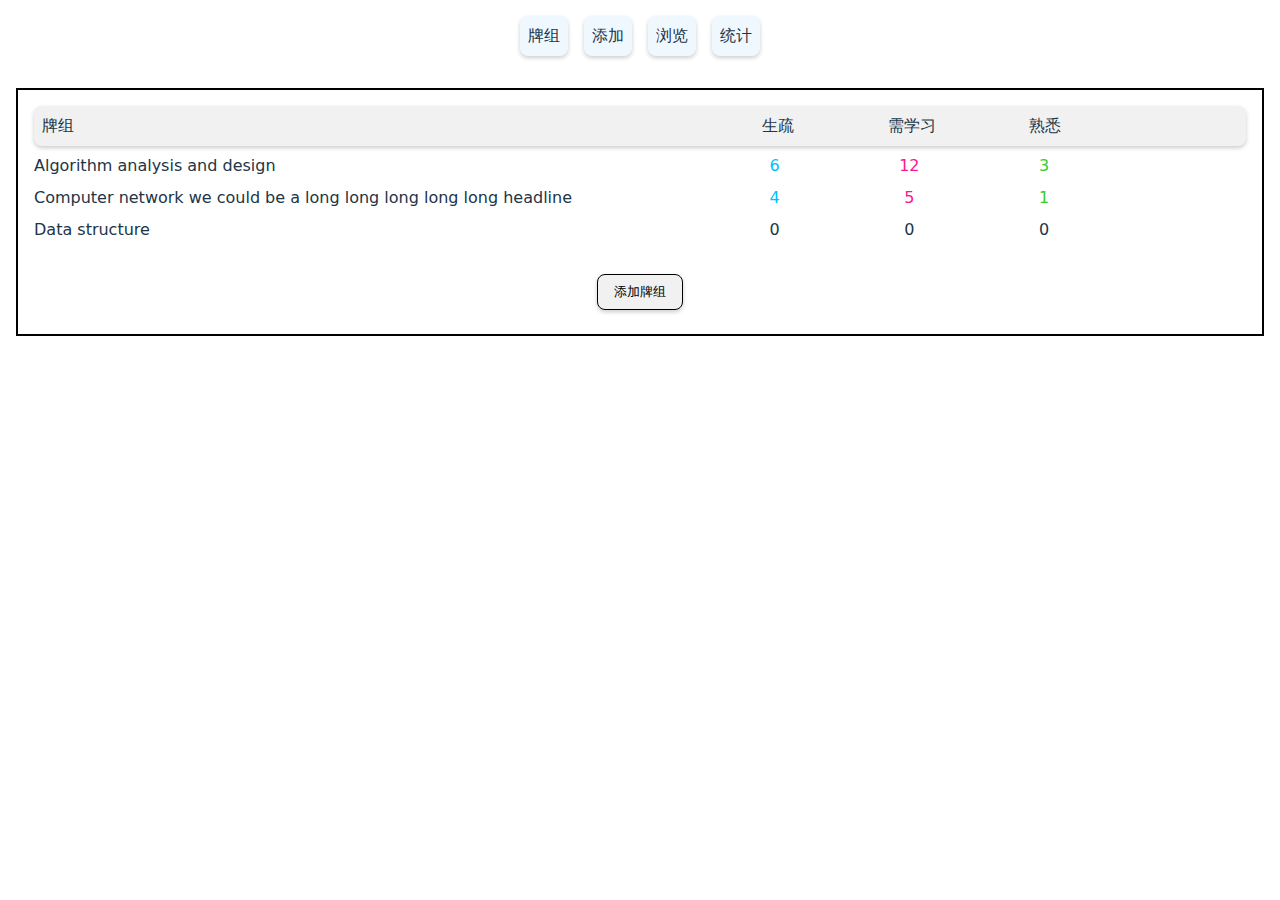
==== index.html @ 84f3cdff "version 1.0" ====
<!doctype html>
<html lang="en">
  <head>
    <meta charset="UTF-8" />
    <meta name="viewport" content="width=device-width, initial-scale=1.0" />
    <title>MALITY-RECITE</title>
    <script type="module" crossorigin src="/assets/index-NB35dJ73.js"></script>
    <link rel="stylesheet" crossorigin href="/assets/index-a_k9HoGU.css">
  </head>
  <body>
    <div id="root"></div>
  </body>
</html>
---- assets/index-a_k9HoGU.css ----
ul li{list-style:none}ul{display:flex}.header{display:flex;position:sticky;justify-content:center}.header ul li{margin:1rem .5rem;padding:.5rem;background-color:#f0f8ff;border-radius:.5rem;cursor:pointer;transition:all .3s ease-in-out;box-shadow:0 2px 4px #0003}*{padding:0;margin:0}.main{display:flex;flex-direction:column;border:2px solid black;margin:1rem}.card-group{margin:1rem}.display ul li:first-of-type{flex:5}.display ul li:not(:first-of-type){flex:1;text-align:center}.bar{padding:.5rem 0 .5rem .5rem;background-color:#f1f1f1;border-radius:.5rem;box-shadow:0 2px 4px #0003}.groups ul{margin:.5rem 0}.groups ul li:first-of-type{cursor:pointer}.groups ul li:first-of-type:hover{color:#00f;text-decoration:underline}.add-bar{display:flex;padding:.5rem;justify-content:space-around}.add-bar label{margin:.5rem}.add-bar select{padding:.5rem;border-radius:.5rem;border:1px solid black}.add-content div{display:flex;flex-direction:column;margin:.5rem}.add-content div input,.add-content div textarea{padding:.5rem;border-radius:.5rem;border:1px solid black}.add-button{display:flex;justify-content:center;margin:2rem .5rem .5rem}.add-button button{margin:0 2rem;padding:.5rem 1rem;border-radius:.5rem;border:1px solid black;cursor:pointer;background-color:#f1f1f1;box-shadow:0 2px 4px #0003}.add-button button:hover{background-color:#e1e1e1}.bar-list{display:flex;flex-direction:column;margin:.5rem}.bar-list li:hover{color:#00f;text-decoration:underline;cursor:pointer}.left-sidebar{border-right:2px solid black;margin-right:1rem}.overview{display:flex;margin:.5rem}.search-bar{display:flex;flex-direction:column;flex:1}.search-bar div{display:flex;margin:.5rem}.search-bar div input{padding:.5rem;border-radius:.5rem;border:1px solid black;flex:1}.show-bar ul li:first-of-type{flex:3}.show-bar ul li:last-of-type{flex:3;text-align:center}.show-bar ul li:not(:first-of-type,:last-of-type){flex:1;text-align:center}.show-bar{display:flex;flex-direction:column}.card-group-input{margin-right:1rem;margin-top:1rem}.card-group-input input{width:100%;min-width:200px;padding:.5rem}.cards{display:flex;flex-direction:column;align-items:center}.cards h2{margin:2rem}.cards section{margin:2rem;display:flex}.learn{display:flex;flex-direction:column}.display.groups ul li svg{width:100%;visibility:hidden}.display.groups ul:hover li svg{visibility:visible}.setting{position:fixed;width:4rem;box-shadow:0 2px 4px #0003;background-color:#f1f1f1;display:flex;flex-direction:column;align-items:center}.setting span{width:100%;cursor:pointer}.setting span:hover{background-color:#faebd7}.update-card-group{display:flex;flex-direction:column;margin:1rem}.update-card-group div{display:flex;justify-content:space-around;margin:1rem 0;width:100%}.update-card-group div input{width:100%;padding:.5rem;border-radius:.5rem;border:1px solid black}.update-card-group button{margin:1rem 0;padding:.5rem 1rem;border-radius:.5rem;border:1px solid black;cursor:pointer;background-color:#f1f1f1;box-shadow:0 2px 4px #0003}.update-card-group button:hover{background-color:#e1e1e1}.card{display:flex;flex-direction:column;margin:1rem;padding:1rem;border-radius:.5rem;border:1px solid black;box-shadow:0 2px 4px #0003;text-align:center}.card .front{padding:1rem 0;background-color:#f1f1f1;transition:background-color .3s ease-in-out}.card .back{border-top:1px solid black;background-color:#e1e1e1;padding:1rem 0}.card-button{display:flex;justify-content:space-around;margin:1rem 0}.card-button button{padding:.5rem 1rem;border-radius:.5rem;border:1px solid black;cursor:pointer;background-color:#f1f1f1;box-shadow:0 2px 4px #0003}.card-button button:hover{background-color:#e1e1e1}.finished{display:flex;flex-direction:column;margin:5rem;text-align:center}.finished button{margin:1rem 0;padding:.5rem 1rem;border-radius:.5rem;border:1px solid black;cursor:pointer;background-color:#f1f1f1;box-shadow:0 2px 4px #0003}.text-overflow ul li{display:-webkit-box;width:100%;overflow:hidden;text-overflow:ellipsis;-webkit-box-orient:vertical;-webkit-line-clamp:2}.show-bar.group.text-overflow ul:nth-child(odd) li{background-color:#d3d3d3}.show-bar.group.text-overflow ul:nth-child(2n) li{background-color:#fff}.show-bar.group.text-overflow ul :first-of-type:hover{background-color:#add8e6;cursor:pointer}#mydiv{position:absolute;z-index:9;background-color:#f1f1f1;border:1px solid #d3d3d3;text-align:center;display:flex;flex-direction:column}#mydivheader{padding:10px;cursor:move;z-index:10;background-color:#2196f3;color:#fff}#mydiv .del{color:red}#mydiv .del:hover{background-color:pink}textarea{resize:vertical;min-height:100px;max-height:300px;overflow:auto}#mydiv textarea{resize:both;min-width:300px;padding:.5rem;border:1px solid black}#mydiv input{padding:.5rem;border:1px solid black}#mydiv button{margin:.5rem;padding:.5rem 1rem;border-radius:.5rem;border:1px solid black;cursor:pointer;background-color:#f1f1f1;box-shadow:0 2px 4px #0003}#mydiv button:hover{background-color:#e1e1e1}:root{font-family:Inter,system-ui,Avenir,Helvetica,Arial,sans-serif;line-height:1.5;font-weight:400;color-scheme:light dark;color:#ffffffde;background-color:#242424;font-synthesis:none;text-rendering:optimizeLegibility;-webkit-font-smoothing:antialiased;-moz-osx-font-smoothing:grayscale}@media (prefers-color-scheme: light){:root{color:#213547;background-color:#fff}a:hover{color:#747bff}button{background-color:#f9f9f9}}
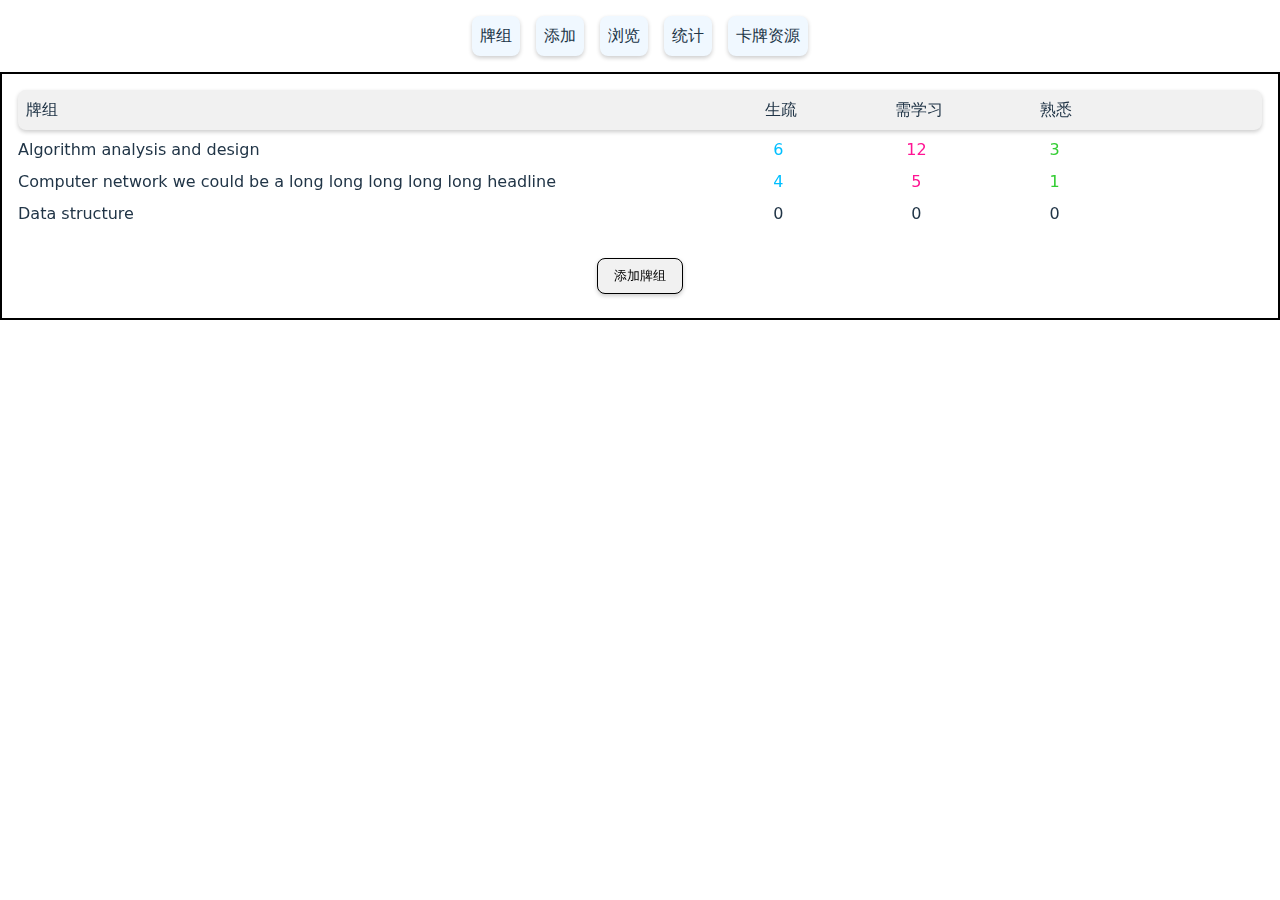
==== commit a101505c: "修复了静态资源无法显示问题" ====
--- a/index.html
+++ b/index.html
@@ -1,13 +1,15 @@
-<!doctype html>
+<!DOCTYPE html>
 <html lang="en">
   <head>
     <meta charset="UTF-8" />
     <meta name="viewport" content="width=device-width, initial-scale=1.0" />
     <title>MALITY-RECITE</title>
-    <script type="module" crossorigin src="/assets/index-NB35dJ73.js"></script>
-    <link rel="stylesheet" crossorigin href="/assets/index-a_k9HoGU.css">
+    <script type="module" crossorigin src="./assets/main-GGZjbMFY.js"></script>
+    <link rel="modulepreload" crossorigin href="./assets/client-UEgrHnC1.js" />
+    <link rel="stylesheet" crossorigin href="./assets/main-VcJ5uQ9I.css" />
   </head>
   <body>
     <div id="root"></div>
+    <!-- <script type="module" src="/src/games/interview.js"></script> -->
   </body>
 </html>
--- a/assets/main-VcJ5uQ9I.css
+++ b/assets/main-VcJ5uQ9I.css
@@ -0,0 +1 @@
+ul li{list-style:none}ul{display:flex}.header{display:flex;position:sticky;justify-content:center}.header ul li{margin:1rem .5rem;padding:.5rem;background-color:#f0f8ff;border-radius:.5rem;cursor:pointer;transition:all .3s ease-in-out;box-shadow:0 2px 4px #0003}*{padding:0;margin:0}.main{display:flex;flex-direction:column;border:2px solid black;background-color:#ffffff80;-webkit-backdrop-filter:blur(10px);backdrop-filter:blur(10px)}.card-group{margin:1rem}.display ul li:first-of-type{flex:5}.display ul li:not(:first-of-type){flex:1;text-align:center}.bar{padding:.5rem 0 .5rem .5rem;background-color:#f1f1f1;border-radius:.5rem;box-shadow:0 2px 4px #0003}.groups ul{margin:.5rem 0}.groups ul li:first-of-type{cursor:pointer}.groups ul li:first-of-type:hover{color:#00f;text-decoration:underline}.add-bar{display:flex;padding:.5rem;justify-content:space-around}.add-bar label{margin:.5rem}.add-bar select{padding:.5rem;border-radius:.5rem;border:1px solid black}.add-content div{display:flex;flex-direction:column;margin:.5rem}.add-content div input,.add-content div textarea{padding:.5rem;border-radius:.5rem;border:1px solid black}.add-button{display:flex;justify-content:center;margin:2rem .5rem .5rem}.add-button button{margin:0 2rem;padding:.5rem 1rem;border-radius:.5rem;border:1px solid black;cursor:pointer;background-color:#f1f1f1;box-shadow:0 2px 4px #0003}.add-button button:hover{background-color:#e1e1e1}.bar-list{display:flex;flex-direction:column;margin:.5rem}.bar-list li:hover{color:#00f;text-decoration:underline;cursor:pointer}.left-sidebar{border-right:2px solid black;margin-right:1rem}.overview{display:flex;margin:.5rem}.search-bar{display:flex;flex-direction:column;flex:1}.search-bar div{display:flex;margin:.5rem}.search-bar div input{padding:.5rem;border-radius:.5rem;border:1px solid black;flex:1}.show-bar ul li:first-of-type{flex:3}.show-bar ul li:last-of-type{flex:3;text-align:center}.show-bar ul li:not(:first-of-type,:last-of-type){flex:1;text-align:center}.show-bar{display:flex;flex-direction:column}.card-group-input{margin-right:1rem;margin-top:1rem}.card-group-input input{width:100%;min-width:200px;padding:.5rem}.cards{display:flex;flex-direction:column;align-items:center}.cards h2{margin:2rem}.cards section{margin:2rem;display:flex}.learn{display:flex;flex-direction:column}.display.groups ul li svg{width:100%;visibility:hidden}.display.groups ul:hover li svg{visibility:visible}.setting{position:fixed;width:4rem;box-shadow:0 2px 4px #0003;background-color:#f1f1f1;display:flex;flex-direction:column;align-items:center}.setting span{width:100%;cursor:pointer}.setting span:hover{background-color:#faebd7}.update-card-group{display:flex;flex-direction:column;margin:1rem}.update-card-group div{display:flex;justify-content:space-around;margin:1rem 0;width:100%}.update-card-group div input{width:100%;padding:.5rem;border-radius:.5rem;border:1px solid black}.update-card-group button{margin:1rem 0;padding:.5rem 1rem;border-radius:.5rem;border:1px solid black;cursor:pointer;background-color:#f1f1f1;box-shadow:0 2px 4px #0003}.update-card-group button:hover{background-color:#e1e1e1}.card{display:flex;flex-direction:column;margin:1rem;padding:1rem;border-radius:.5rem;border:1px solid black;box-shadow:0 2px 4px #0003;text-align:center}.card .front{padding:1rem 0;background-color:#f1f1f1;transition:background-color .3s ease-in-out}.card .back{border-top:1px solid black;background-color:#e1e1e1;padding:1rem 0}.card-button{display:flex;justify-content:space-around;margin:1rem 0}.card-button button{padding:.5rem 1rem;border-radius:.5rem;border:1px solid black;cursor:pointer;background-color:#f1f1f1;box-shadow:0 2px 4px #0003}.card-button button:hover{background-color:#e1e1e1}.finished{display:flex;flex-direction:column;margin:5rem;text-align:center}.finished button{margin:1rem 0;padding:.5rem 1rem;border-radius:.5rem;border:1px solid black;cursor:pointer;background-color:#f1f1f1;box-shadow:0 2px 4px #0003}.text-overflow ul li{display:-webkit-box;width:100%;overflow:hidden;text-overflow:ellipsis;-webkit-box-orient:vertical;-webkit-line-clamp:2}.show-bar.group.text-overflow ul:nth-child(odd) li{background-color:#d3d3d3}.show-bar.group.text-overflow ul:nth-child(2n) li{background-color:#fff}.show-bar.group.text-overflow ul :first-of-type:hover{background-color:#add8e6;cursor:pointer}#mydiv{position:absolute;z-index:9;background-color:#f1f1f1;border:1px solid #d3d3d3;text-align:center;display:flex;flex-direction:column}#mydivheader{padding:10px;cursor:move;z-index:10;background-color:#2196f3;color:#fff}#mydiv .del{color:red}#mydiv .del:hover{background-color:pink}textarea{resize:vertical;min-height:100px;max-height:300px;overflow:auto;width:100%}#mydiv textarea{resize:both;min-width:300px;padding:.5rem;border:1px solid black}#mydiv input{padding:.5rem;border:1px solid black}#mydiv button{margin:.5rem;padding:.5rem 1rem;border-radius:.5rem;border:1px solid black;cursor:pointer;background-color:#f1f1f1;box-shadow:0 2px 4px #0003}#mydiv button:hover{background-color:#e1e1e1}.resourceContainer{display:flex;flex-direction:row}.leftSection{flex:2;float:left;background-color:#f2f2f2;padding:10px;box-sizing:border-box;border:none}.rightSection{flex:8;float:left;padding:10px;box-sizing:border-box}.leftSection ul{display:flex;flex-direction:column;align-items:center;padding:0;margin:0}.leftSection ul li{list-style:none;margin-bottom:10px;padding:10px;width:100%;text-align:center;cursor:pointer;border-radius:5px;transition:all .3s}.searchResource-bar{display:flex;gap:10px}.searchResource-bar input[type=text]{flex:1;padding:10px;font-size:16px;border:1px solid #ccc;border-radius:4px;width:200px}.searchResource-bar button{padding:10px 20px;font-size:16px;border:none;border-radius:4px;background-color:#4caf50;color:#fff;cursor:pointer}.searchResource-bar button:hover{background-color:#45a049}.fallContainer{column-count:3;column-gap:.3rem;width:100%;margin:0 auto}.item{break-inside:avoid;padding:.3em;margin-bottom:.3em;border:1px solid #ccc;border-radius:4px;overflow:hidden}.item img{width:100%;height:auto}.item-content{display:flex;justify-content:center;align-items:center;flex-direction:column;font-size:1rem;color:#000;text-decoration:none}.item-content:hover{color:#000}@media screen and (max-width: 800px){.item-content{font-size:.5rem}.fallContainer{column-count:2}}@media screen and (max-width: 500px){.fallContainer{column-count:1}}footer{display:flex;justify-content:center;align-items:center;background-color:#f8f9fa;border-top:1px solid #e9ecef;height:2rem}footer a{display:flex;flex-direction:row;gap:1rem;align-items:center;text-decoration:none;color:#000}footer span{font-size:.8rem}footer img{width:3rem;height:auto;margin:.5rem 0rem}:root{font-family:Inter,system-ui,Avenir,Helvetica,Arial,sans-serif;line-height:1.5;font-weight:400;color-scheme:light dark;color:#ffffffde;background-color:#242424;font-synthesis:none;text-rendering:optimizeLegibility;-webkit-font-smoothing:antialiased;-moz-osx-font-smoothing:grayscale}@media (prefers-color-scheme: light){:root{color:#213547;background-color:#fff}a:hover{color:#747bff}button{background-color:#f9f9f9}}
